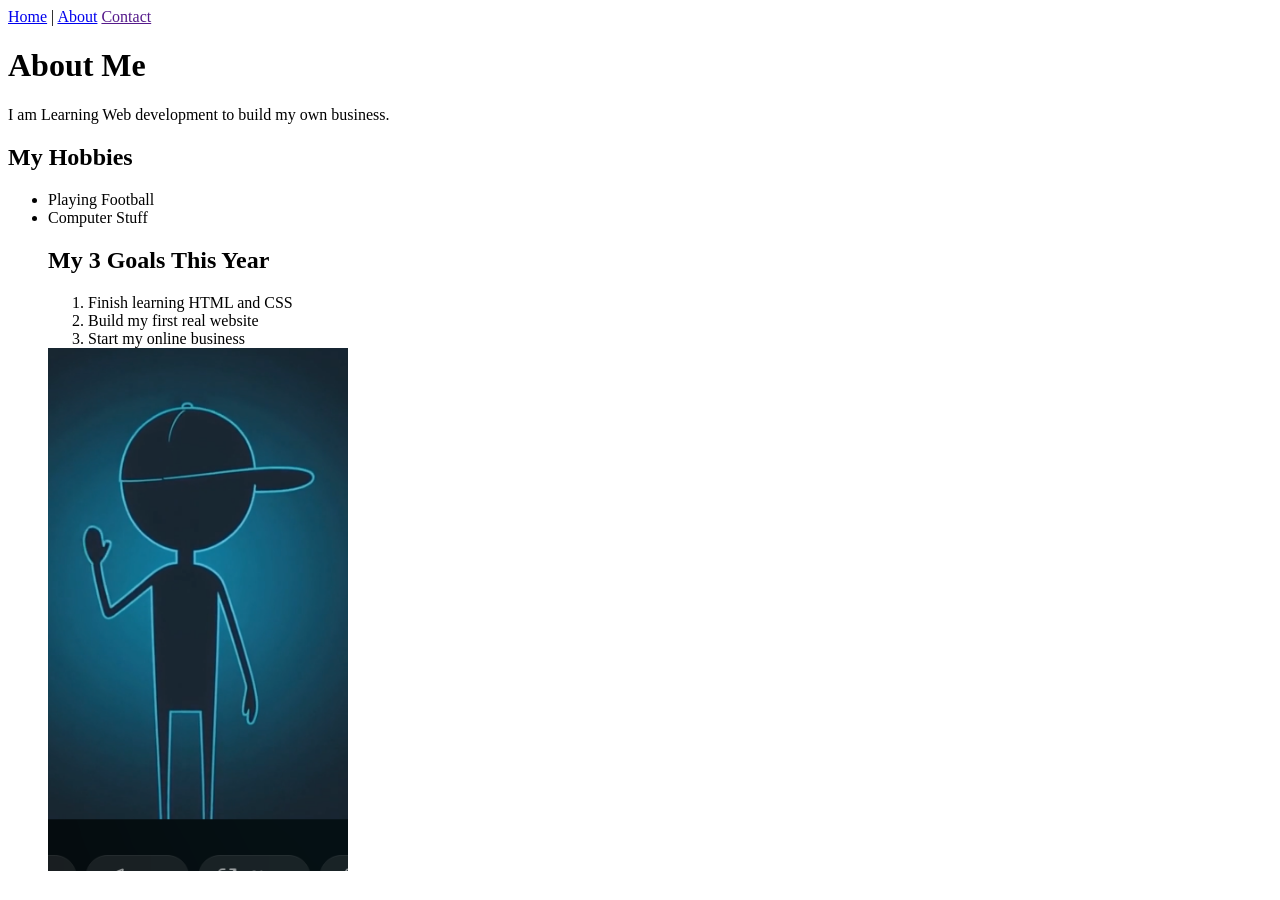
==== about.html @ 33c717c7 "Day 3: lists, about page, contact page, navigation" ====
<!DOCTYPE html>
<html lang="en">
<head>
    <meta charset="UTF-8">
    <meta name="viewport" content="width=device-width, initial-scale=1.0">
    <title>About Me</title>
</head>
<body>
<nav>
    <a href="index.html">Home</a> |
    <a href="about.html">About</a>
    <a href=""contact.html>Contact</a>
</nav>
<h1>About Me</h1>
<p>I am Learning Web development to build my own business.</p>

<h2>My Hobbies</h2>
<ul>
    <li>Playing Football</li>
    <li>Computer Stuff</li>
<h2>My 3 Goals This Year</h2>
<ol>
    <li>Finish learning HTML and CSS</li>
    <li>Build my first real website</li>
    <li>Start my online business</li>
</ol>
<img src="images/image.png" alt="A Photo of Cipher" width="300">
</ul>
</body>
</html>
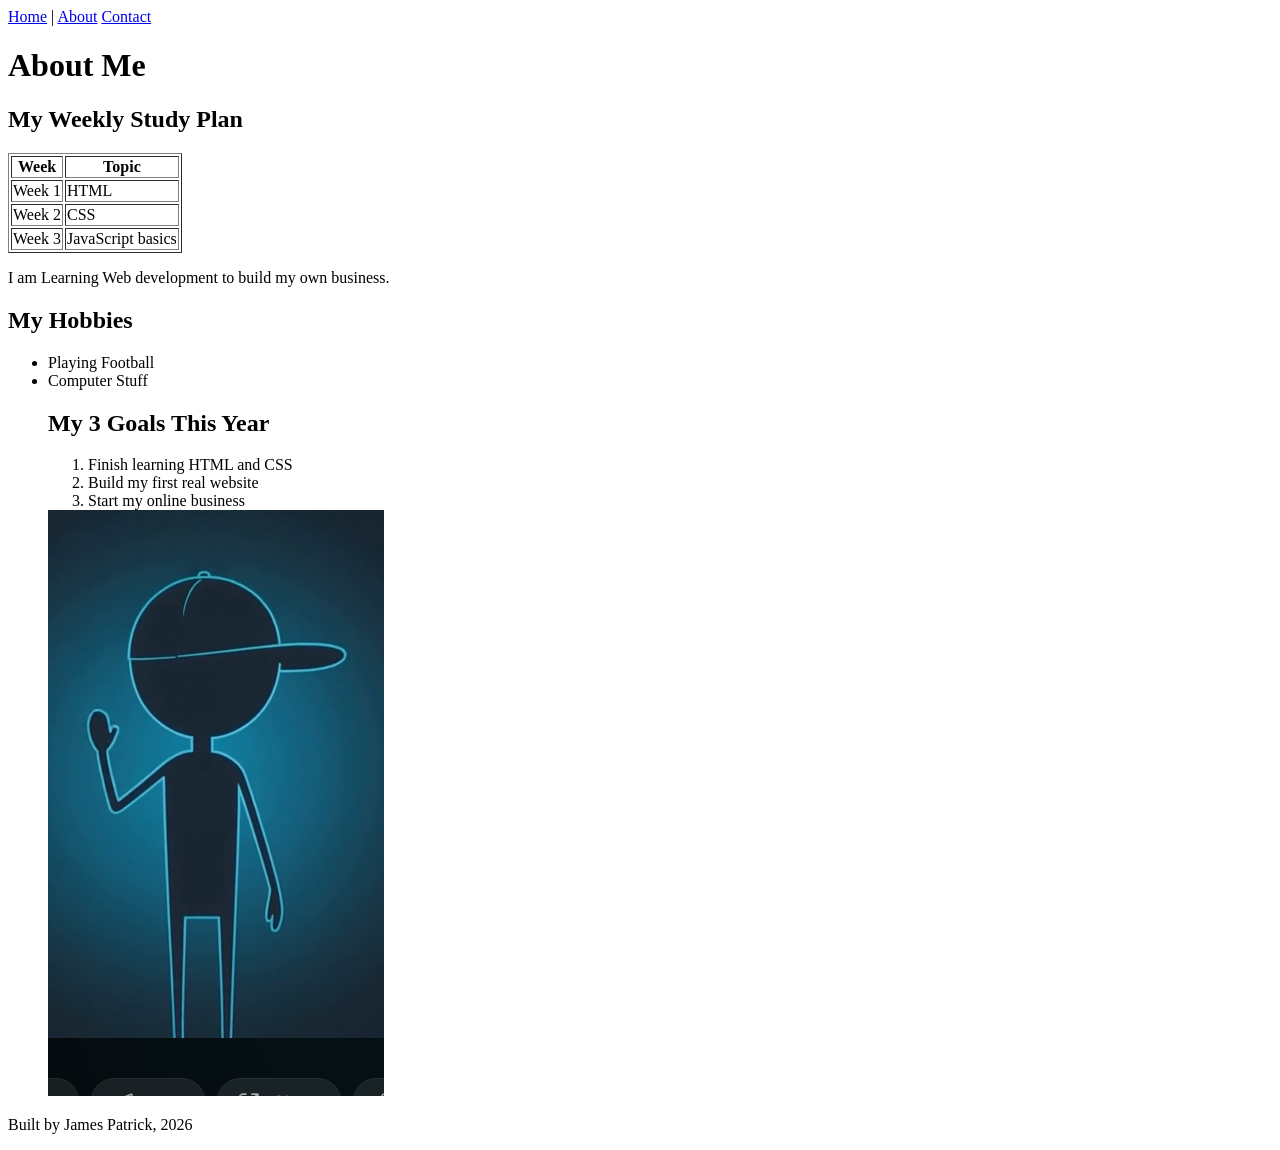
==== commit 6e176282: "Day 3 catch-up: semantic tags and table" ====
--- a/about.html
+++ b/about.html
@@ -6,12 +6,38 @@
     <title>About Me</title>
 </head>
 <body>
+<header>
 <nav>
     <a href="index.html">Home</a> |
     <a href="about.html">About</a>
-    <a href=""contact.html>Contact</a>
+    <a href="contact.html">Contact</a>
 </nav>
+</header>
+<main>
 <h1>About Me</h1>
+<h2>My Weekly Study Plan</h2>
+<table border="1">
+    <thead>
+        <tr>
+            <th>Week</th>
+            <th>Topic</th>
+        </tr>
+    </thead>
+    <tbody>
+        <tr>
+            <td>Week 1</td>
+            <td>HTML</td>
+        </tr>
+        <tr>
+            <td>Week 2</td>
+            <td>CSS</td>
+        </tr>
+        <tr>
+            <td>Week 3</td>
+            <td>JavaScript basics</td>
+        </tr>
+    </tbody>
+</table>
 <p>I am Learning Web development to build my own business.</p>
 
 <h2>My Hobbies</h2>
@@ -24,7 +50,11 @@
     <li>Build my first real website</li>
     <li>Start my online business</li>
 </ol>
-<img src="images/image.png" alt="A Photo of Cipher" width="300">
+<img src="images/image.png" alt="A Photo of Cipher" width=
 </ul>
+</main>
+<footer>
+    <p>Built by James Patrick, 2026</p>
+</footer>
 </body>
 </html>
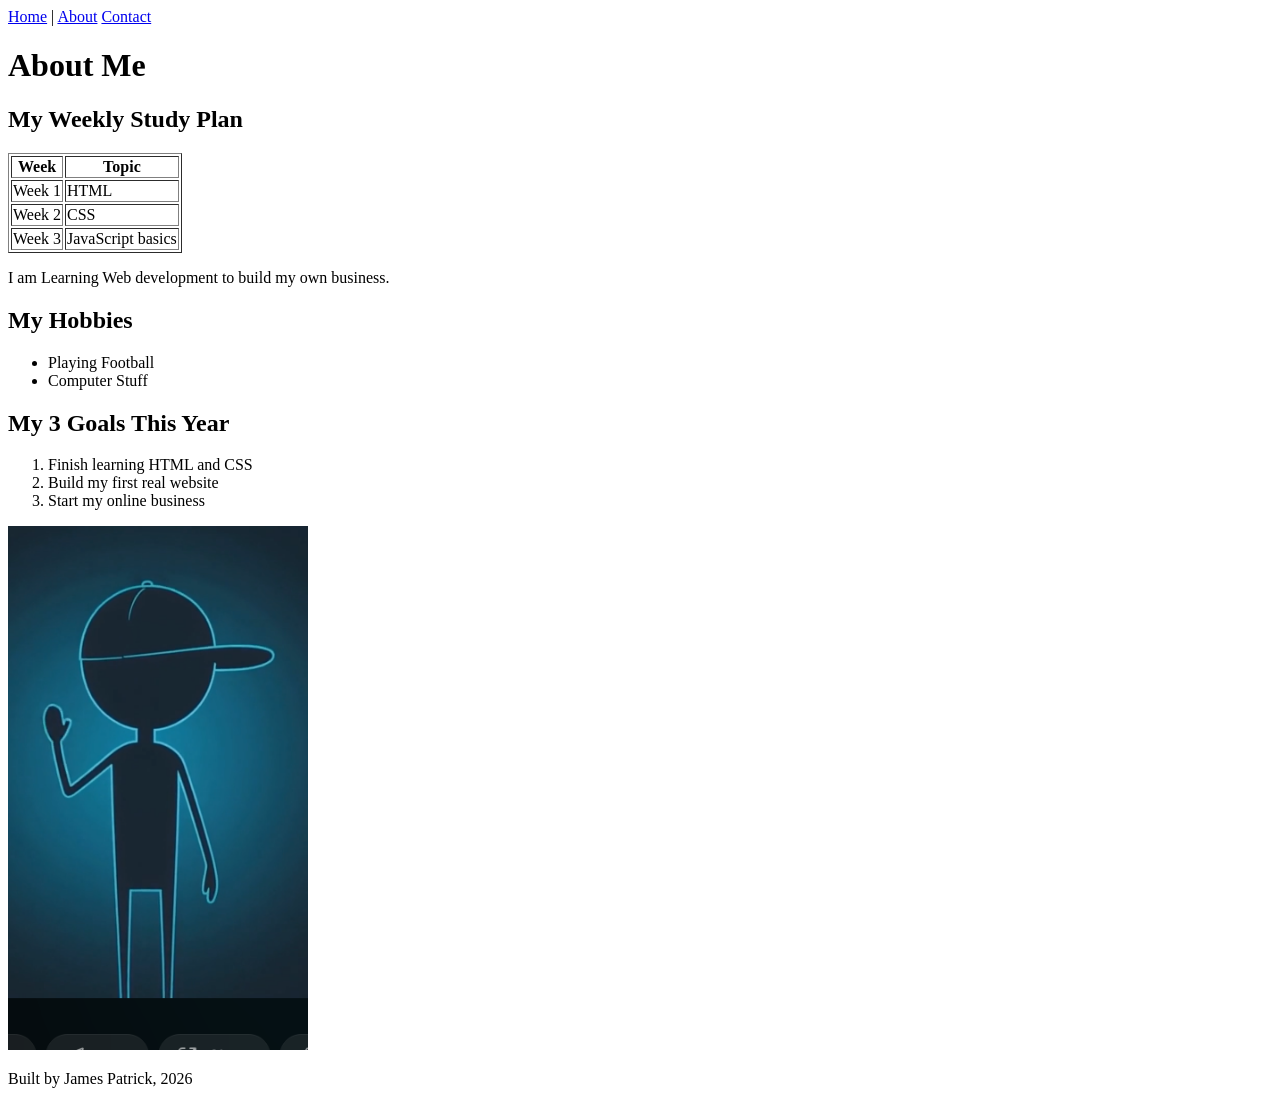
==== commit 5291eb7b: "Fix about page lists and image" ====
--- a/about.html
+++ b/about.html
@@ -44,14 +44,16 @@
 <ul>
     <li>Playing Football</li>
     <li>Computer Stuff</li>
+</ul>
+
 <h2>My 3 Goals This Year</h2>
 <ol>
     <li>Finish learning HTML and CSS</li>
     <li>Build my first real website</li>
     <li>Start my online business</li>
 </ol>
-<img src="images/image.png" alt="A Photo of Cipher" width=
-</ul>
+
+<img src="images/image.png" alt="A photo of Cipher" width="300">
 </main>
 <footer>
     <p>Built by James Patrick, 2026</p>
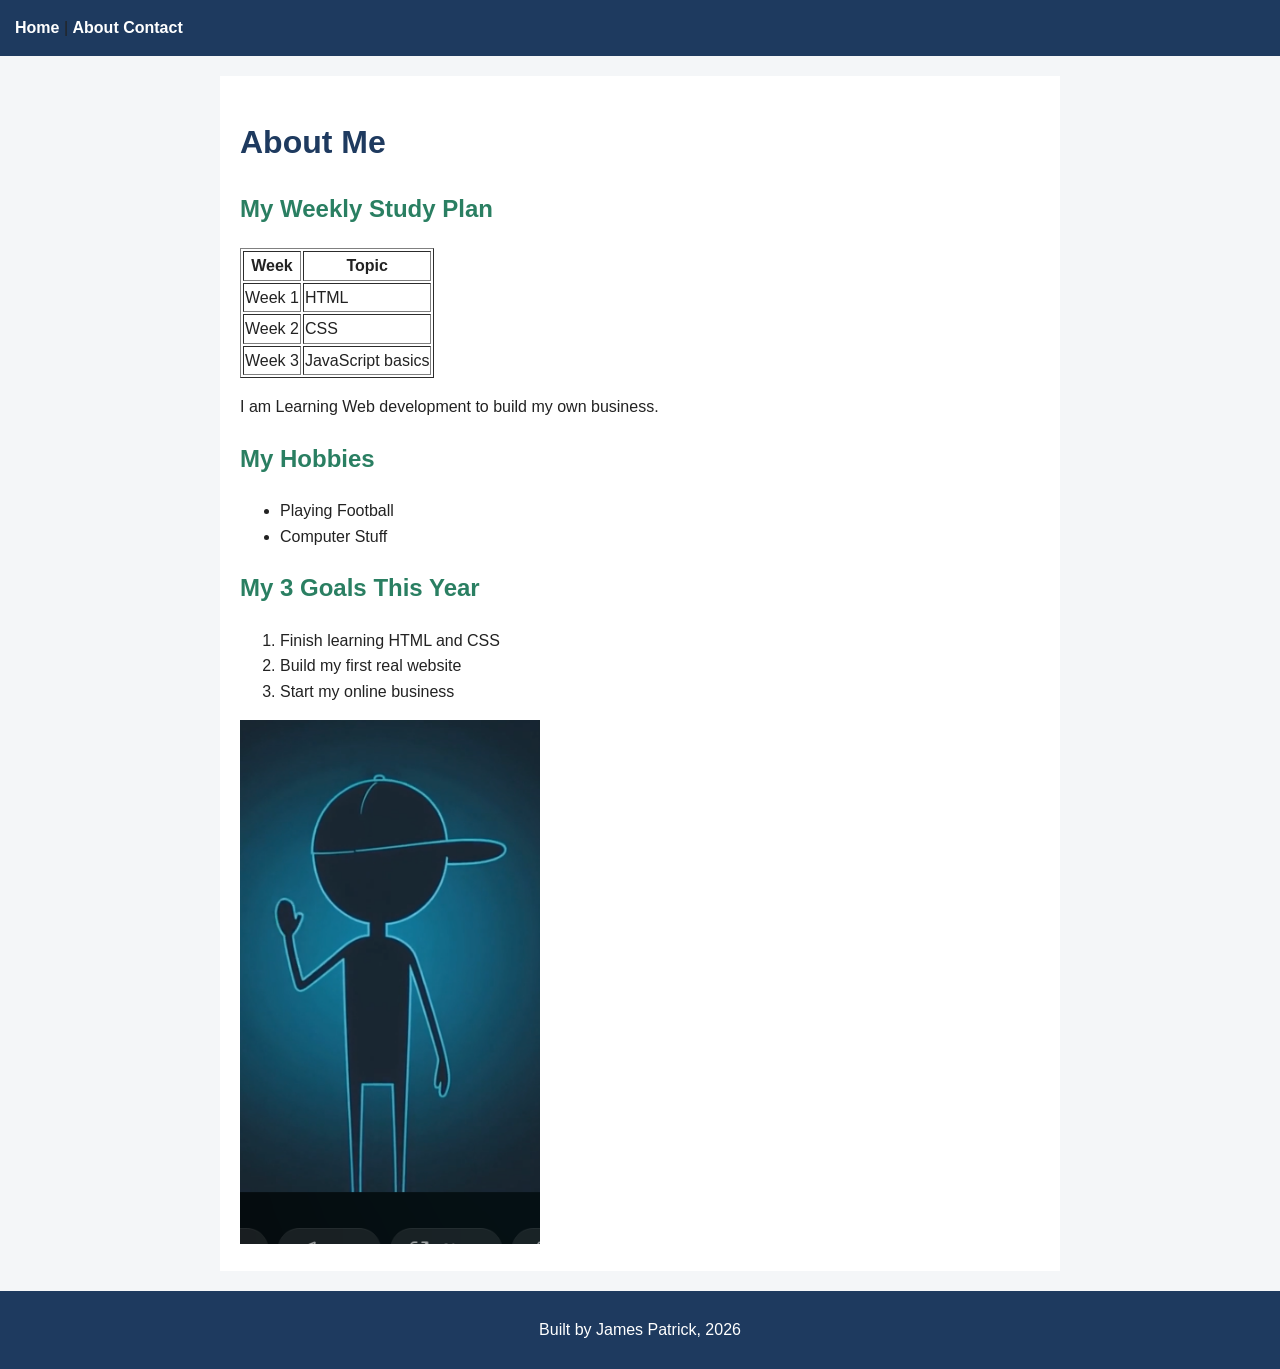
==== commit 178680e8: "Add CSS styling" ====
--- a/about.html
+++ b/about.html
@@ -4,6 +4,7 @@
     <meta charset="UTF-8">
     <meta name="viewport" content="width=device-width, initial-scale=1.0">
     <title>About Me</title>
+       <link rel="stylesheet" href="style.css">
 </head>
 <body>
 <header>
--- a/style.css
+++ b/style.css
@@ -0,0 +1,44 @@
+body {
+  background-color: #f4f6f8;
+  color: #222222;
+  font-family: Arial, sans-serif;
+  line-height: 1.6;
+  margin: 0;
+}
+
+header {
+  background-color: #1e3a5f;
+  padding: 15px;
+}
+
+nav a {
+  color: white;
+  text-decoration: none;
+  font-weight: bold;
+}
+
+main {
+  max-width: 800px;
+  margin: 20px auto;
+  padding: 20px;
+  background-color: white;
+}
+
+h1 {
+  color: #1e3a5f;
+}
+
+h2 {
+  color: #2a7f62;
+}
+
+a {
+  color: #2a7f62;
+}
+
+footer {
+  background-color: #1e3a5f;
+  color: white;
+  text-align: center;
+  padding: 10px;
+}
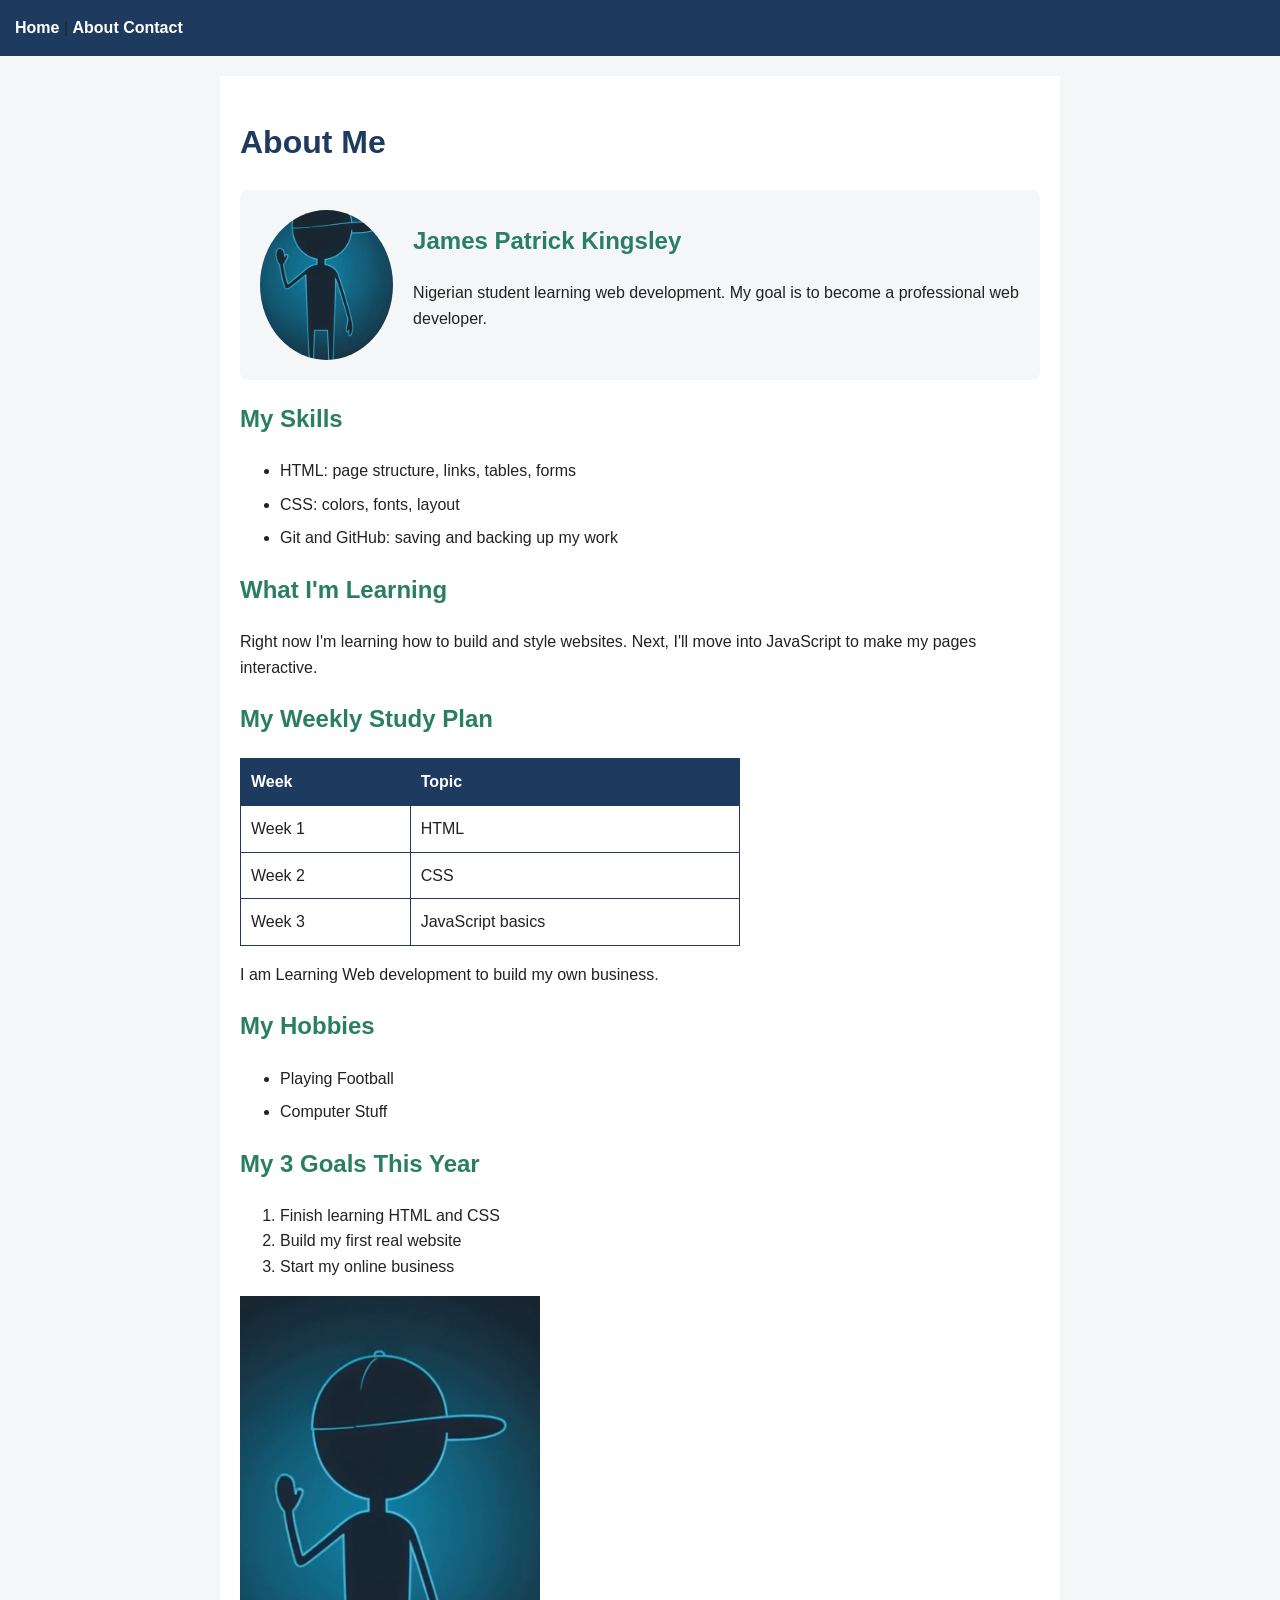
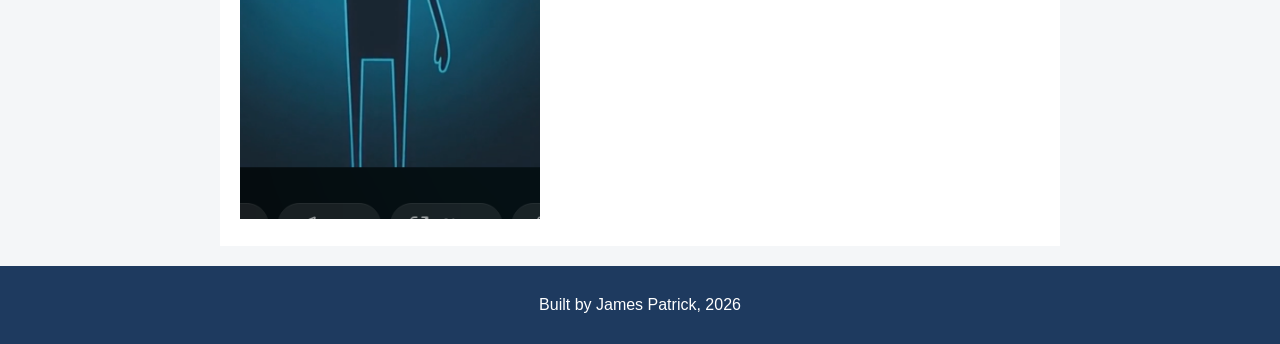
==== commit 47a26430: "Day 5: profile page" ====
--- a/about.html
+++ b/about.html
@@ -16,6 +16,22 @@
 </header>
 <main>
 <h1>About Me</h1>
+<section class="profile">
+  <img src="images/image.png" alt="Photo of James" width="150">
+  <div>
+    <h2>James Patrick Kingsley</h2>
+    <p>Nigerian student learning web development. My goal is to become a professional web developer.</p>
+  </div>
+</section>
+
+<h2>My Skills</h2>
+<ul>
+  <li>HTML: page structure, links, tables, forms</li>
+  <li>CSS: colors, fonts, layout</li>
+  <li>Git and GitHub: saving and backing up my work</li>
+</ul>
+<h2>What I'm Learning</h2>
+<p>Right now I'm learning how to build and style websites. Next, I'll move into JavaScript to make my pages interactive.</p>
 <h2>My Weekly Study Plan</h2>
 <table border="1">
     <thead>
--- a/style.css
+++ b/style.css
@@ -41,4 +41,66 @@
   color: white;
   text-align: center;
   padding: 10px;
+}input[type="text"],
+input[type="email"],
+textarea,
+select {
+  width: 100%;
+  max-width: 400px;
+  padding: 8px;
+  border: 1px solid #1e3a5f;
+  border-radius: 5px;
+  font-size: 16px;
+}
+
+button {
+  background-color: #2a7f62;
+  color: white;
+  padding: 10px 20px;
+  border: none;
+  border-radius: 5px;
+  font-size: 16px;
+  cursor: pointer;
+}
+
+button:hover {
+  background-color: #1e3a5f;
+}.profile {
+  display: flex;
+  align-items: center;
+  gap: 20px;
+  background-color: #f4f6f8;
+  padding: 20px;
+  border-radius: 8px;
+  margin-bottom: 20px;
+}
+
+.profile img {
+  width: 150px;
+  height: 150px;
+  object-fit: cover;
+  border-radius: 50%;
+}
+
+.profile h2 {
+  margin-top: 0;
+}
+
+ul li {
+  margin-bottom: 8px;
+}table {
+  border-collapse: collapse;
+  width: 100%;
+  max-width: 500px;
+}
+
+th, td {
+  border: 1px solid #1e3a5f;
+  padding: 10px;
+  text-align: left;
+}
+
+th {
+  background-color: #1e3a5f;
+  color: white;
 }
